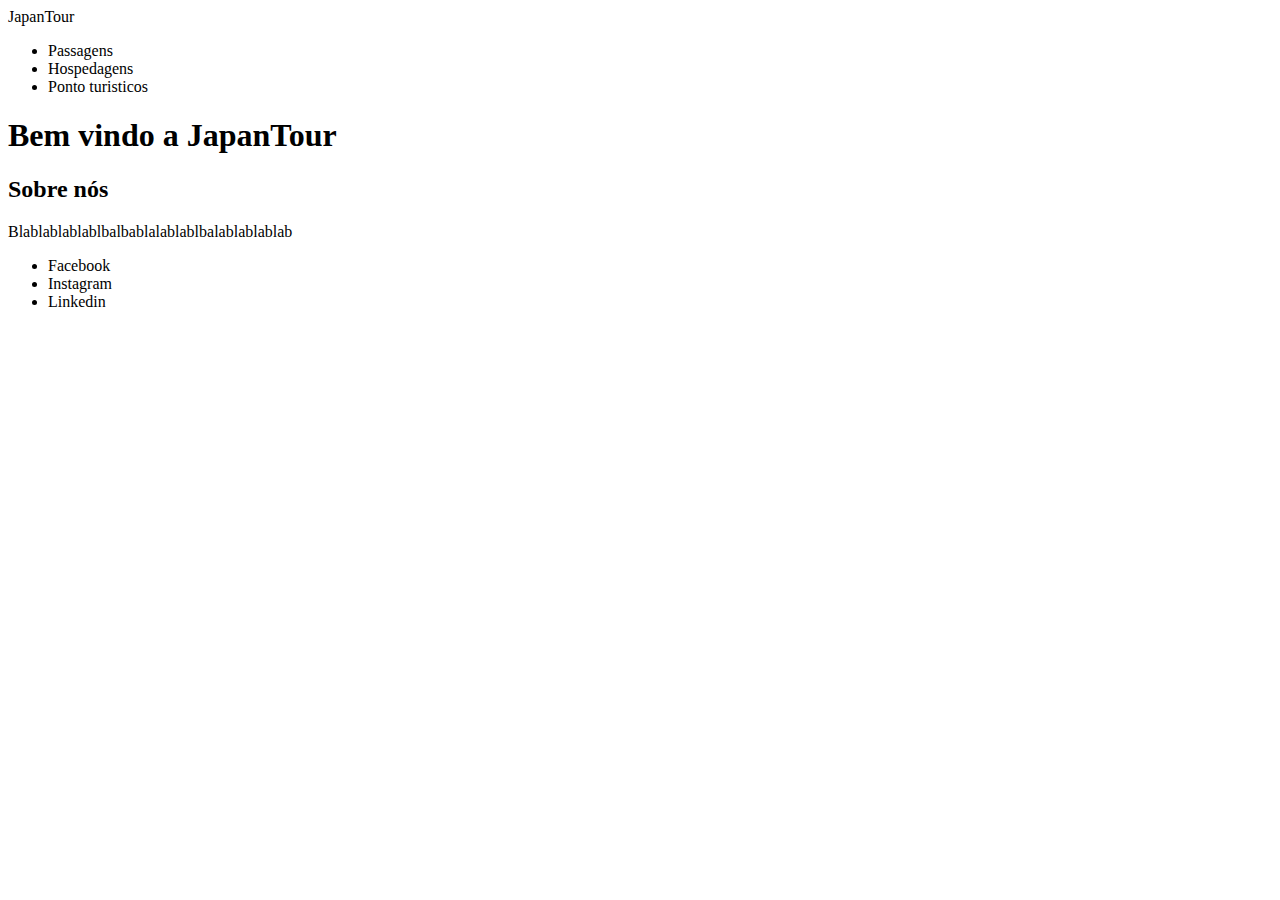
==== Index.html @ f4273e39 "Html brabo" ====
<!DOCTYPE html>
<html>
    <head>
        <meta charset="UTF-8"/>
        <title>
            Meu primeiro HTML
        </title>
    </head>
    <body>
        <header>
            <span>
                JapanTour
            </span>
            <nav>
                <ul>
                    <li>Passagens</li>
                    <li>Hospedagens</li>
                    <li>Ponto turisticos</li>
                </ul>
            </nav>
        </header>
        <header>
            <h1>Bem vindo a JapanTour
            <h2>Sobre nós</h2>
            Blablablablablbalbablalablablbalablablablab
        </header>
        <footer>
            <nav>
                <ul>
                    <li>Facebook</li>
                    <li>Instagram</li>
                    <li>Linkedin</li>
                </ul>
            </nav>
        </footer>
    </body>
</html>
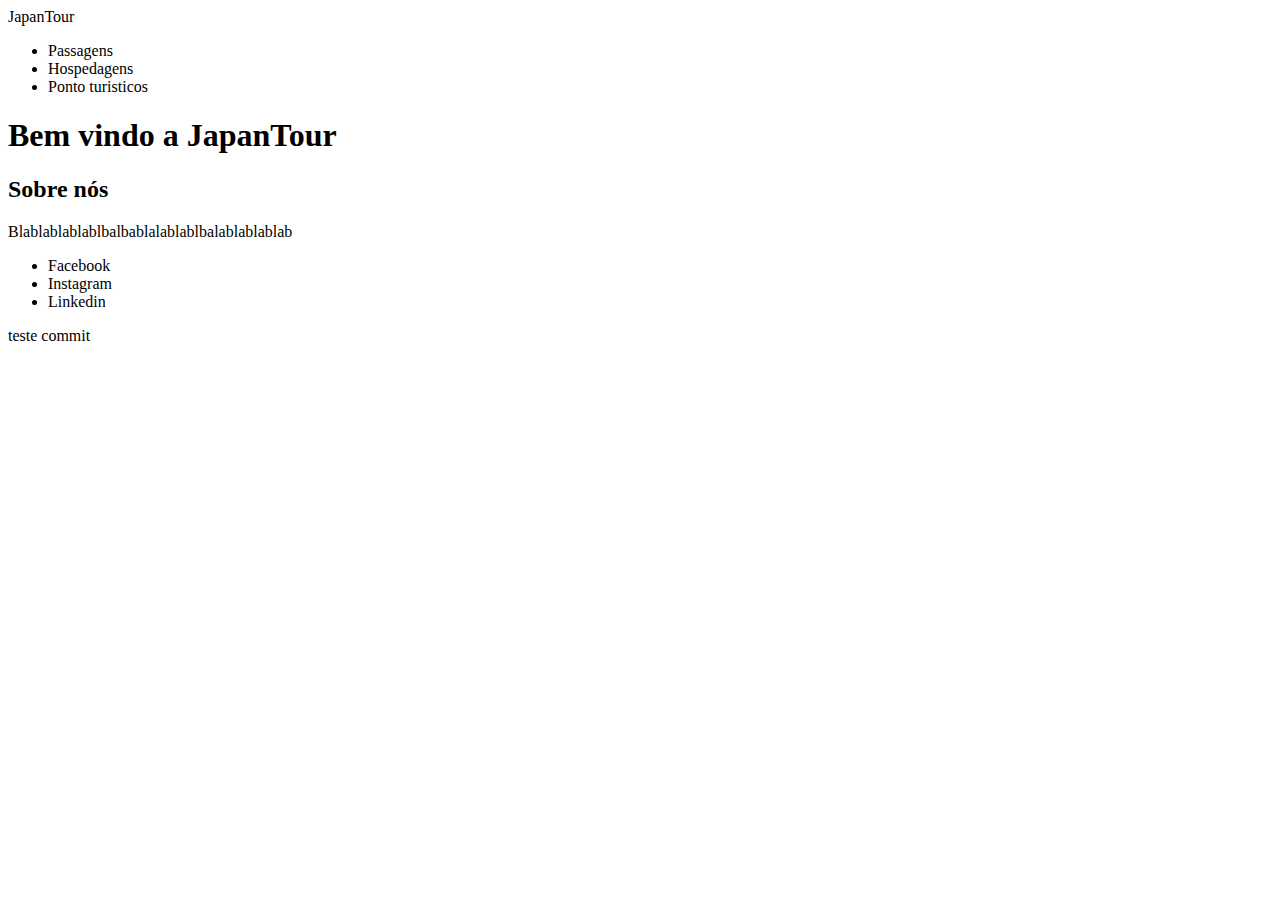
==== commit 28977da1: "Teste brabo" ====
--- a/Index.html
+++ b/Index.html
@@ -33,5 +33,6 @@
                 </ul>
             </nav>
         </footer>
+        teste commit
     </body>
 </html>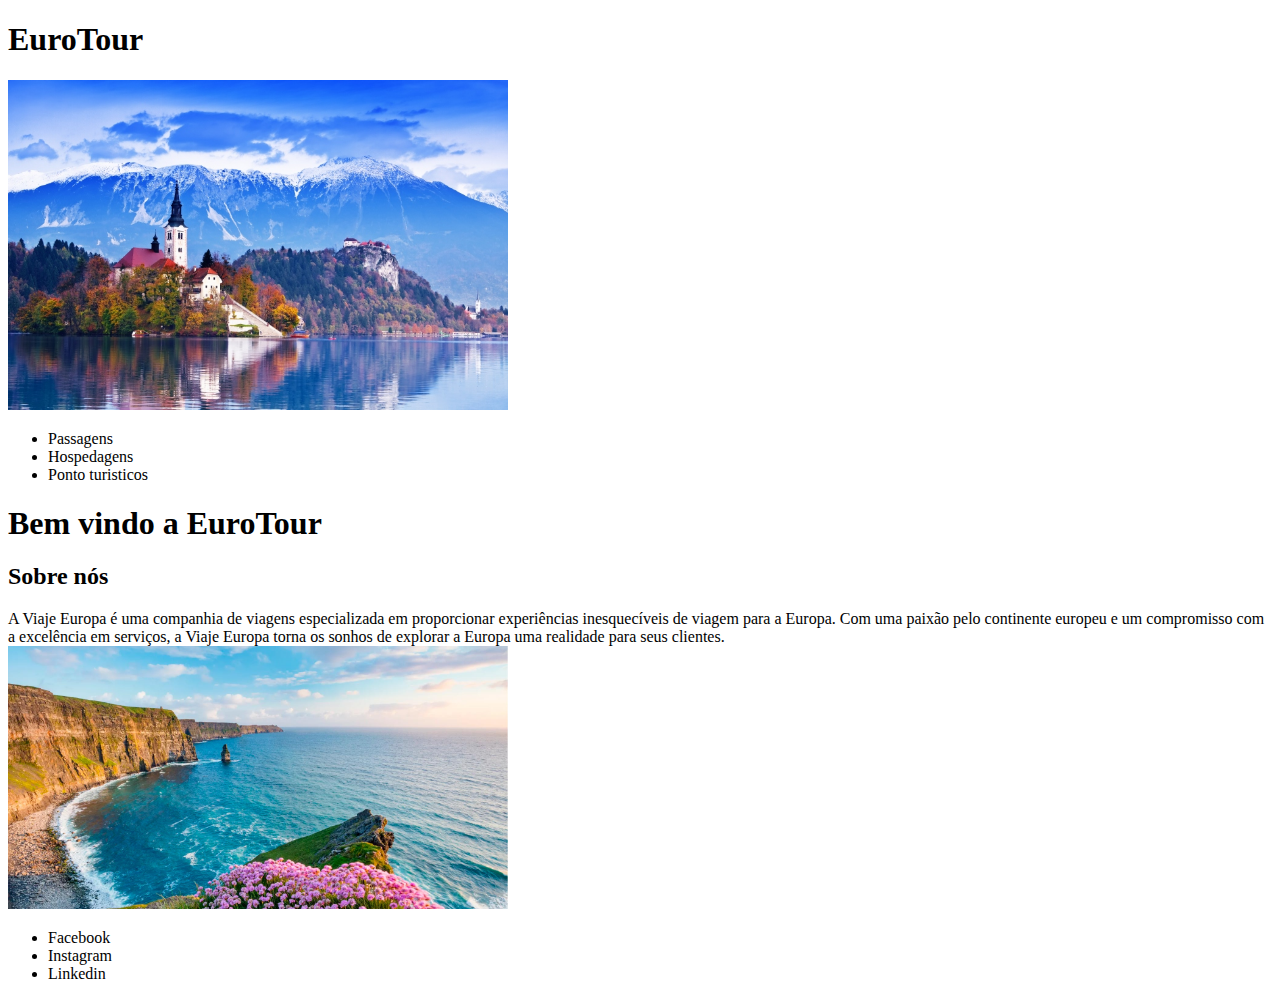
==== commit faa9ac16: "Imagens adicionadas" ====
--- a/Index.html
+++ b/Index.html
@@ -9,7 +9,8 @@
     <body>
         <header>
             <span>
-                JapanTour
+                <h1>EuroTour</h1>
+                <img src="Imagens\roteiro-leste-europeu.jpg" width=500 lenght="500">
             </span>
             <nav>
                 <ul>
@@ -20,10 +21,11 @@
             </nav>
         </header>
         <header>
-            <h1>Bem vindo a JapanTour
+            <h1>Bem vindo a EuroTour
             <h2>Sobre nós</h2>
-            Blablablablablbalbablalablablbalablablablab
+            A Viaje Europa é uma companhia de viagens especializada em proporcionar experiências inesquecíveis de viagem para a Europa. Com uma paixão pelo continente europeu e um compromisso com a excelência em serviços, a Viaje Europa torna os sonhos de explorar a Europa uma realidade para seus clientes.
         </header>
+        <img src="Imagens/destinos-naturais-europa-capa.jpg" width=500 lenght="500">
         <footer>
             <nav>
                 <ul>
@@ -33,6 +35,5 @@
                 </ul>
             </nav>
         </footer>
-        teste commit
     </body>
 </html>